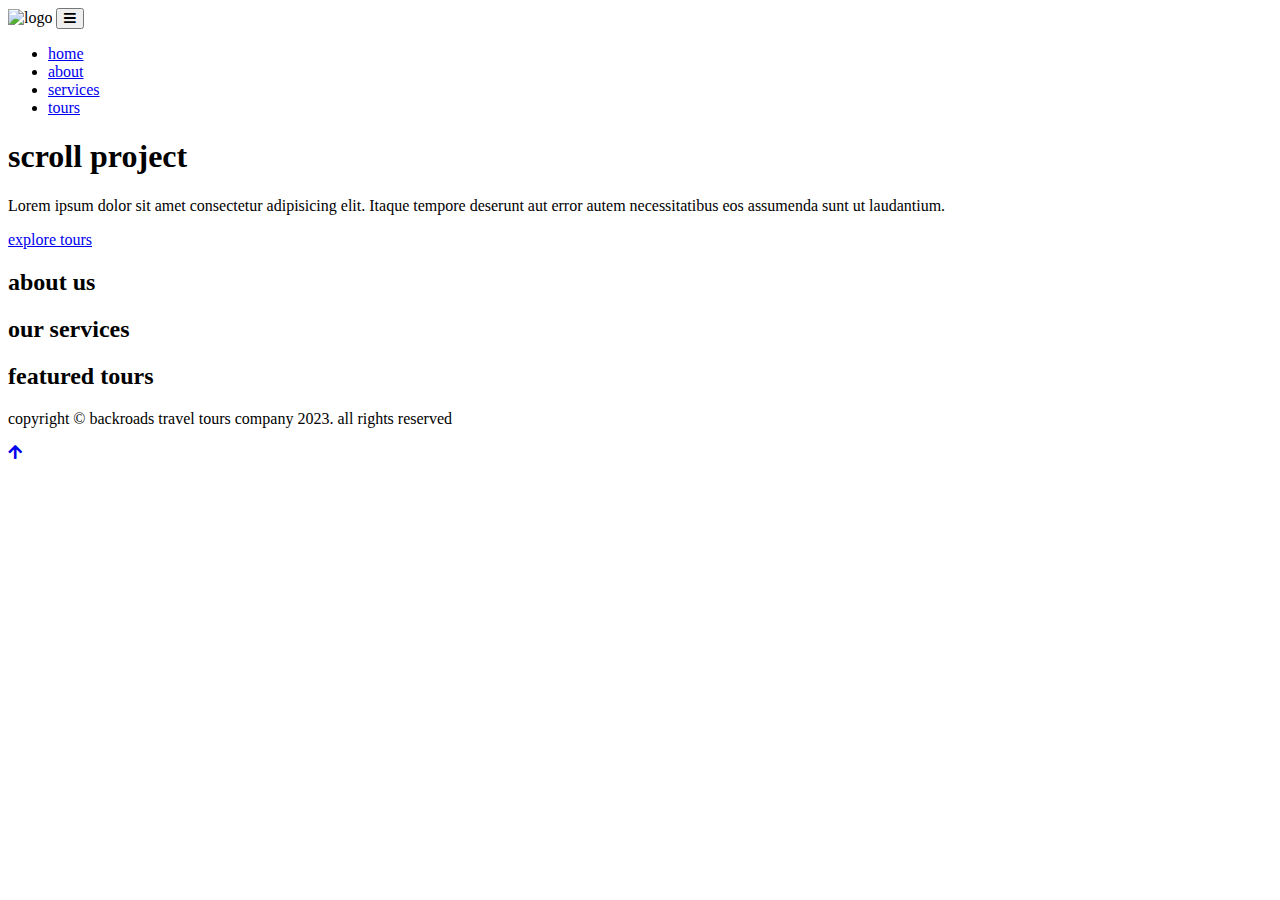
==== 10-scroll/setup/index.html @ b72223eb "html complete of scroll project" ====
<!DOCTYPE html>
<html lang="en">

<head>
  <meta charset="UTF-8" />
  <meta name="viewport" content="width=device-width, initial-scale=1.0" />
  <title>Scroll</title>
  <!-- font-awesome -->
  <link rel="stylesheet" href="https://cdnjs.cloudflare.com/ajax/libs/font-awesome/5.14.0/css/all.min.css" />
  <!-- styles -->
  <link rel="stylesheet" href="styles.css" />
</head>

<body>
  <header id="home">
    <!-- navbar -->
    <nav id="nav">
      <div class="nav-center">
        <!-- nav header -->
        <div class="nav-header">
          <img src="./logo.svg" alt="logo" class="logo">
          <button class="nav-toggle">
            <i class="fas fa-bars"></i>
          </button>
        </div>
        <!-- links -->
        <div class="links-">
          <ul class="links">
            <li>
              <a href="#home" class="scroll-link">home</a>
            </li>
            <li>
              <a href="#about" class="scroll-link">about</a>
            </li>
            <li>
              <a href="#services" class="scroll-link">services</a>
            </li>
            <li>
              <a href="#tours" class="scroll-link">tours</a>
            </li>
          </ul>
        </div>
      </div>
    </nav>
    <!-- banner -->
    <div class="banner">
      <div class="container">
        <h1>scroll project</h1>
        <p>Lorem ipsum dolor sit amet consectetur adipisicing elit. Itaque tempore deserunt aut error autem
          necessitatibus eos assumenda sunt ut laudantium.</p>
        <a href="#tours" class="btn btn-white scroll-link">explore tours</a>
      </div>
    </div>
  </header>

  <!-- about -->
  <section id="about" class="section">
    <div class="title">
      <h2>about <span>us</span></h2>
    </div>
  </section>

  <!-- services -->
  <section id="services" class="section">
    <div class="title">
      <h2>our <span>services</span></h2>
    </div>
  </section>

  <!-- contact -->
  <section id="tours" class="section">
    <div class="title">
      <h2>featured <span>tours</span></h2>
    </div>
  </section>

  <!-- footer -->
  <footer>
    <p>copyright &copy; backroads travel tours company <span id="date">2023</span>. all rights reserved</p>
  </footer>

  <!-- back to top button -->
  <a class="scroll-link top-link" href="#home">
    <i class="fas fa-arrow-up"></i>
  </a>

  <!-- javascript -->
  <script src="app.js"></script>
</body>

</html>
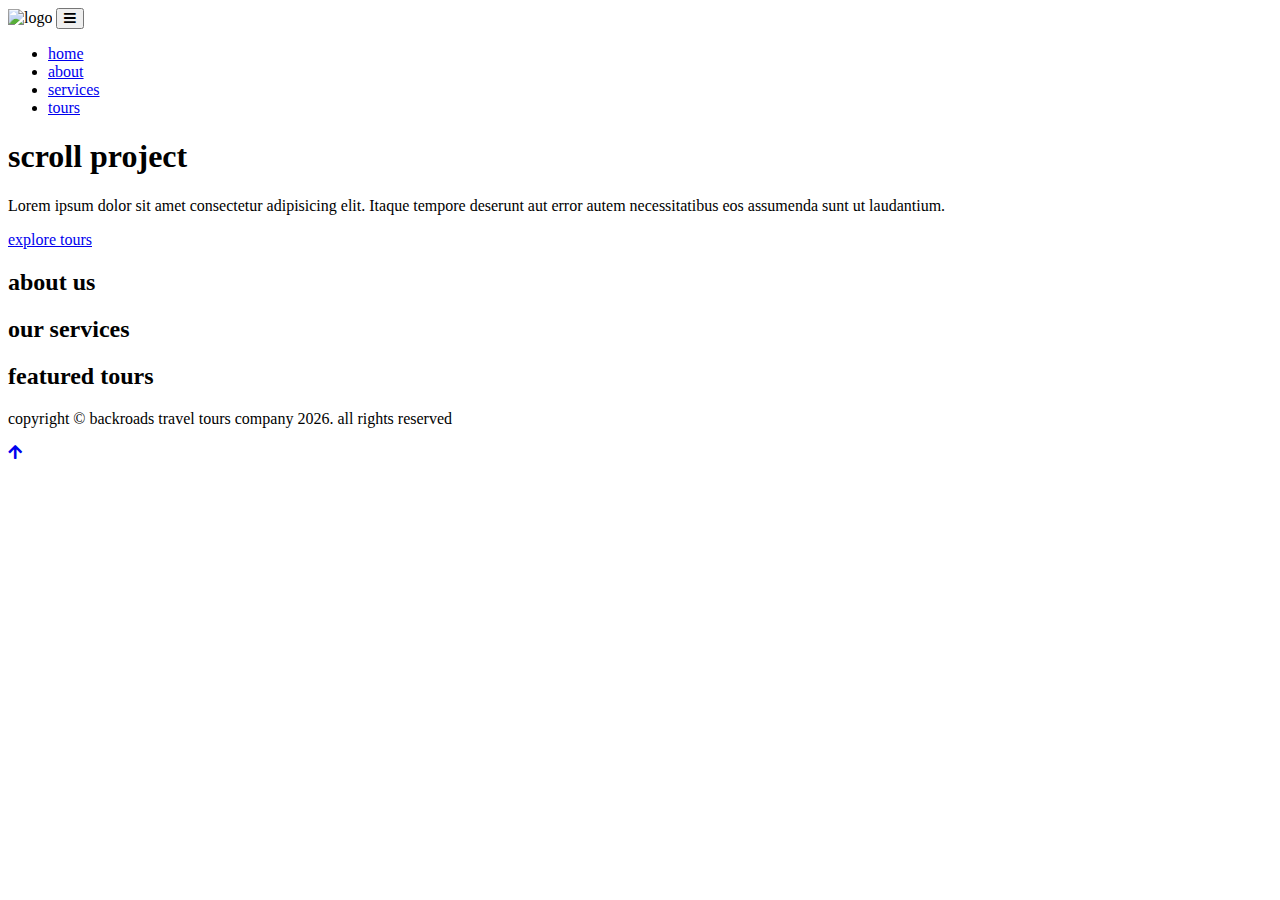
==== commit 63179927: "scroll project complete" ====
--- a/10-scroll/setup/index.html
+++ b/10-scroll/setup/index.html
@@ -24,7 +24,7 @@
           </button>
         </div>
         <!-- links -->
-        <div class="links-">
+        <div class="links-container">
           <ul class="links">
             <li>
               <a href="#home" class="scroll-link">home</a>
@@ -76,7 +76,7 @@
 
   <!-- footer -->
   <footer>
-    <p>copyright &copy; backroads travel tours company <span id="date">2023</span>. all rights reserved</p>
+    <p>copyright &copy; backroads travel tours company <span id="date"></span>. all rights reserved</p>
   </footer>
 
   <!-- back to top button -->
